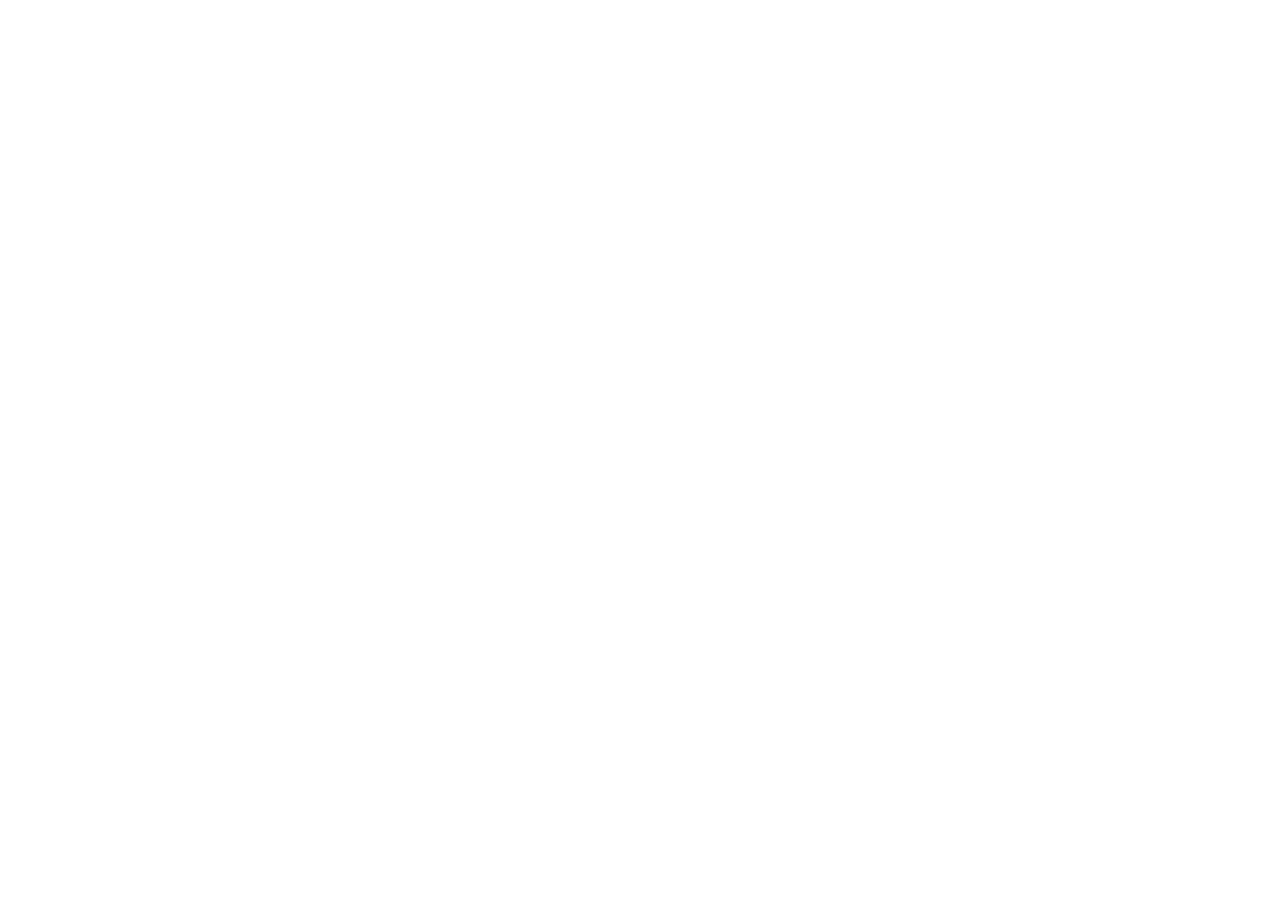
==== familia.html @ 040a9bd9 "nueva pagina familia y ultimos cambios en el nav" ====
<!DOCTYPE html>
<html lang="es">
<head>
    <meta charset="UTF-8">
    <meta name="viewport" content="width=device-width, initial-scale=1.0">
    <title>Familia</title>
</head>
<body>
    
</body>
</html>
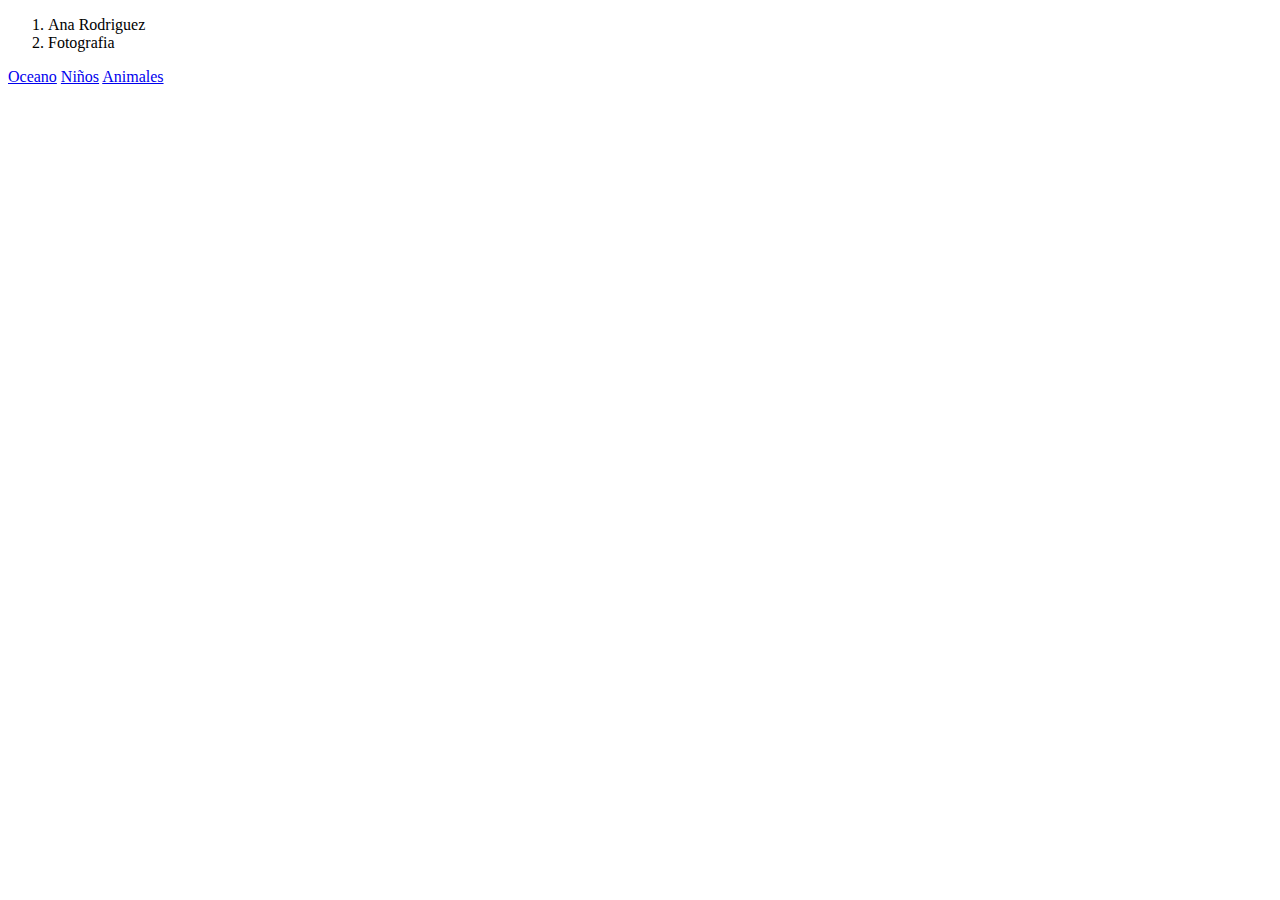
==== commit 12b9ced2: "nav y imagenes" ====
--- a/familia.html
+++ b/familia.html
@@ -6,6 +6,30 @@
     <title>Familia</title>
 </head>
 <body>
-    
+    <ol class="lista_nav">
+        <li class="nombre">Ana Rodriguez</li>
+        <li class="segundo">Fotografia</li>
+    </ol>
+    <div class="navegador">
+        <nav>
+            <a class="nav_a" href="./index.html">Oceano</a>
+            <a class="nav_a" href="./niños.html">Niños</a>
+            <a class="nav_a" href="#">Animales</a>
+        </nav>
+    </div>
+    <div class="contenedor_imagenes">
+        <img src="" alt="">
+        <img src="" alt="">
+        <img src="" alt="">
+        <img src="" alt="">
+        <img src="" alt="">
+        <img src="" alt="">
+        <img src="" alt="">
+        <img src="" alt="">
+        <img src="" alt="">
+        <img src="" alt="">
+        <img src="" alt="">
+        <img src="" alt="">
+    </div>
 </body>
 </html>